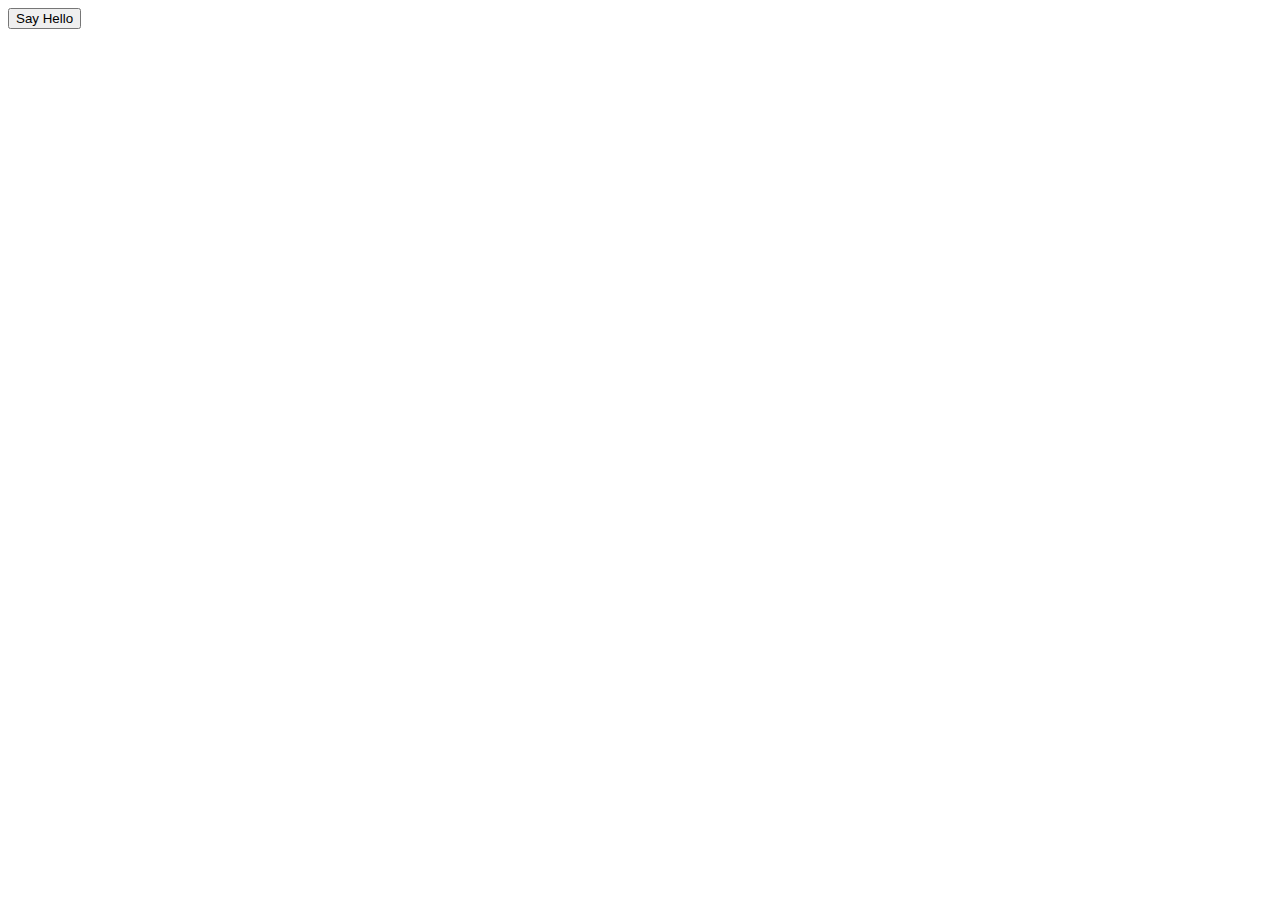
==== Functions/index.html @ 85f0b90f "hello function" ====
<!DOCTYPE html>
<html lang="en">
<head>
    <meta charset="UTF-8">
    <meta name="viewport" content="width=device-width, initial-scale=1.0">
    <title>Document</title>
</head>
<body>
    <button onclick="sayHello()">Say Hello</button>
    <script src="functions_demo.js"></script>
</body>
</html>
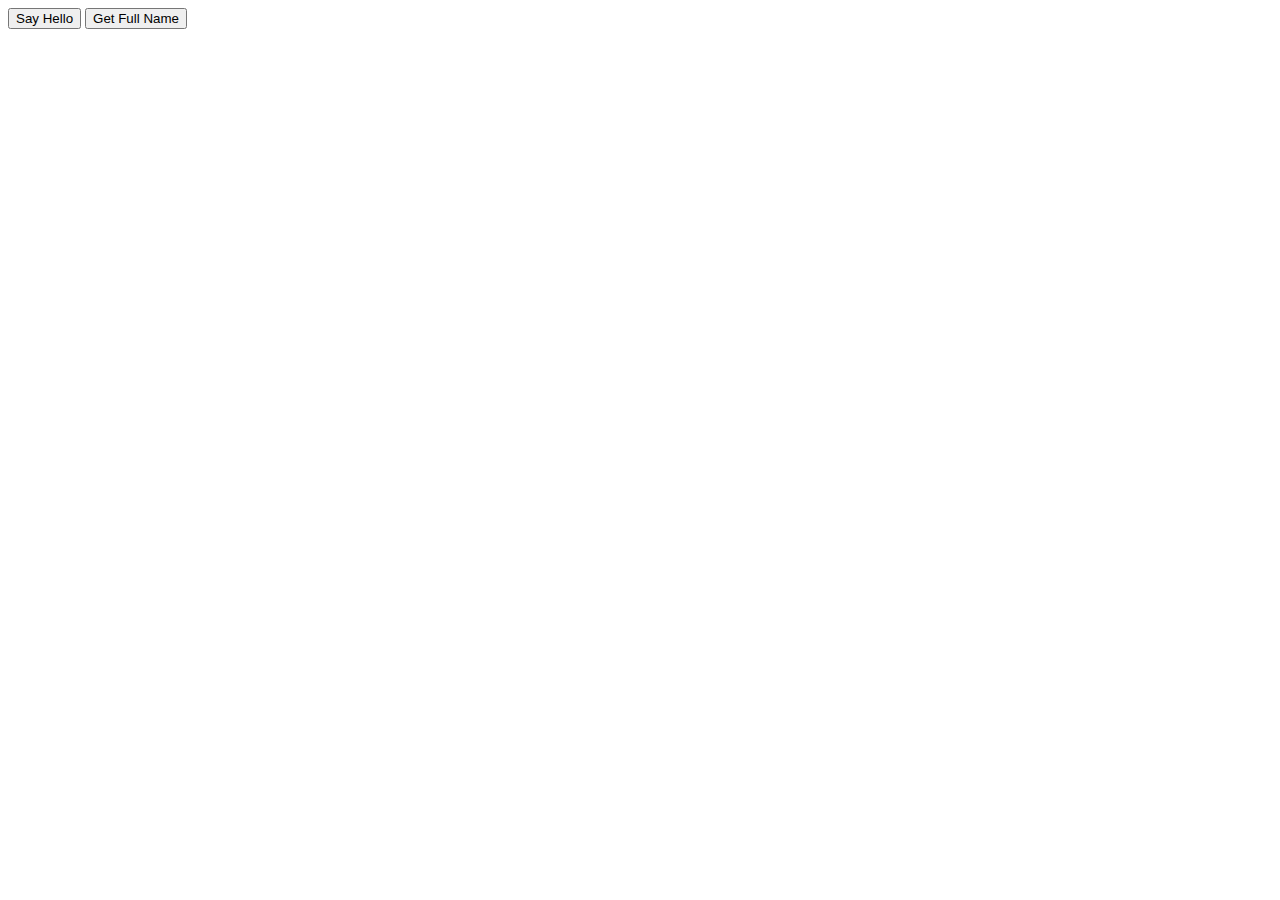
==== commit 9e3731e8: "functions to html" ====
--- a/Functions/index.html
+++ b/Functions/index.html
@@ -6,7 +6,10 @@
     <title>Document</title>
 </head>
 <body>
-    <button onclick="sayHello()">Say Hello</button>
-    <script src="functions_demo.js"></script>
+    <button onclick="sayHello('Hagan')">Say Hello</button>
+    <button onclick="getFullName('Hagan', 'Vrazel')">Get Full Name</button>
+
+    <script src="parameterized_functions.js"></script>
+
 </body>
 </html>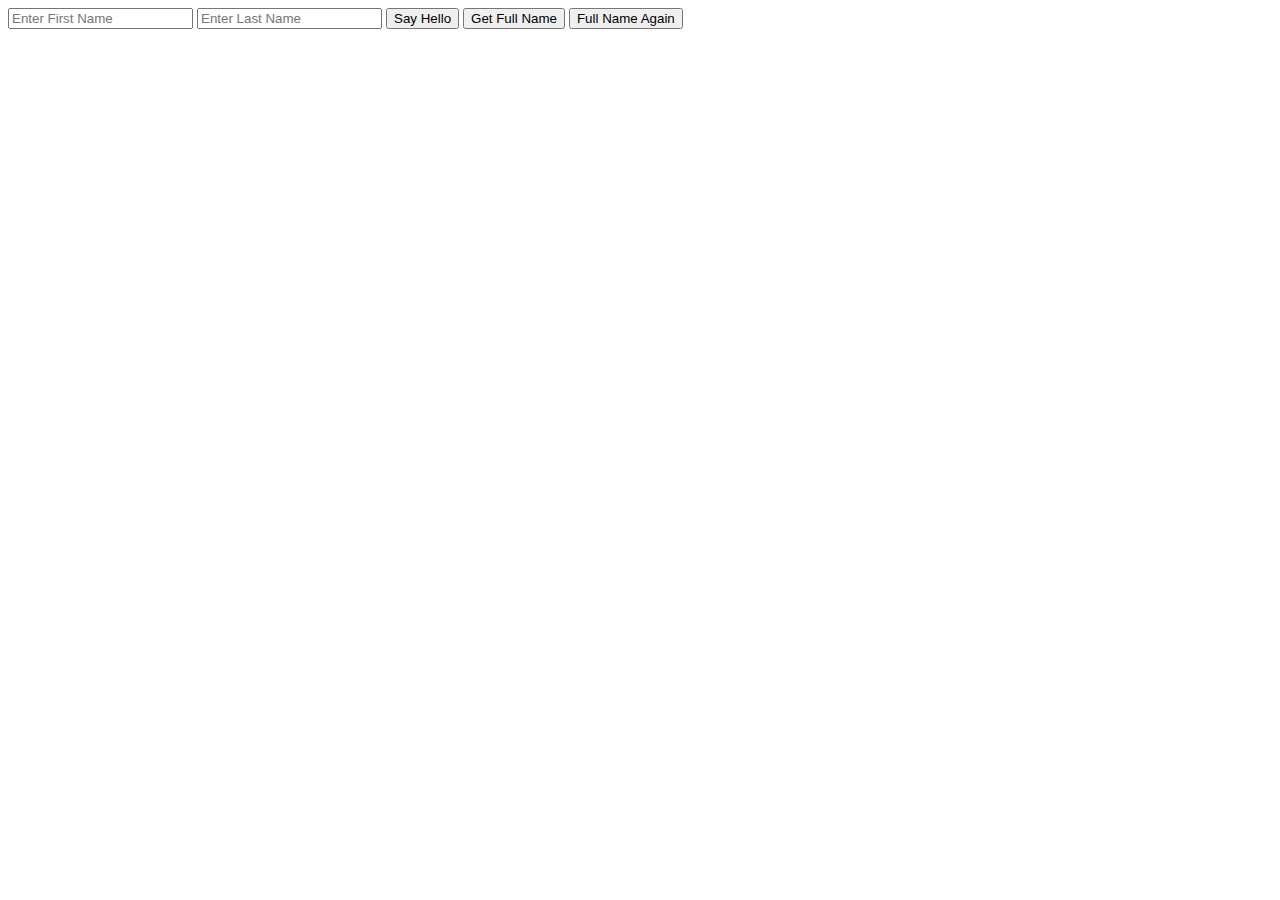
==== commit b2b7fcef: "getElementById" ====
--- a/Functions/index.html
+++ b/Functions/index.html
@@ -6,8 +6,13 @@
     <title>Document</title>
 </head>
 <body>
+
+    <input type="text" id="firstName" placeholder="Enter First Name">
+    <input type="text" id="lastName" placeholder="Enter Last Name">
+
     <button onclick="sayHello('Hagan')">Say Hello</button>
     <button onclick="getFullName('Hagan', 'Vrazel')">Get Full Name</button>
+    <button onclick="getFullNameAgain()">Full Name Again</button>
 
     <script src="parameterized_functions.js"></script>
 
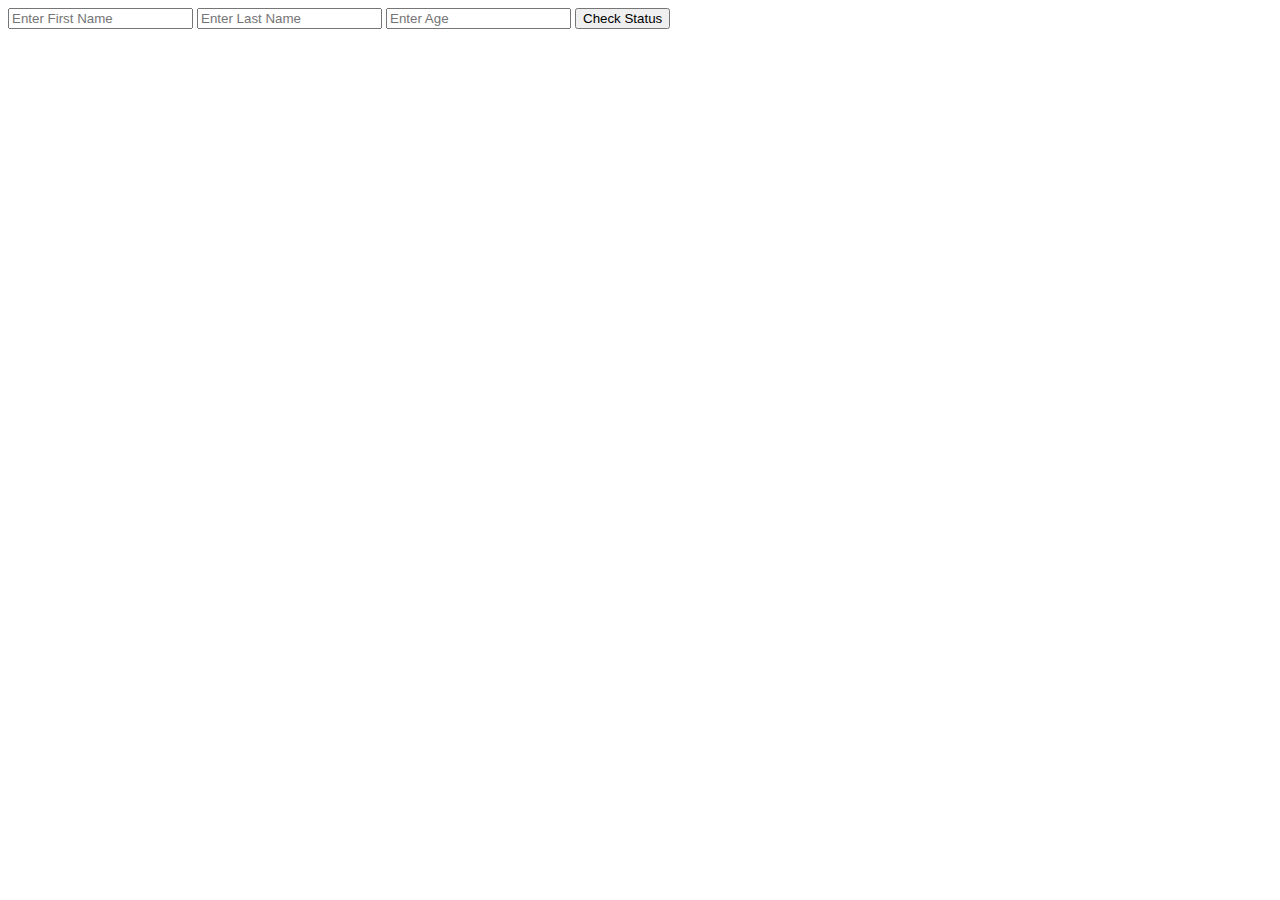
==== commit 6e465399: "function with returns" ====
--- a/Functions/index.html
+++ b/Functions/index.html
@@ -9,12 +9,17 @@
 
     <input type="text" id="firstName" placeholder="Enter First Name">
     <input type="text" id="lastName" placeholder="Enter Last Name">
+    <input type="text" id="age" placeholder="Enter Age">
 
-    <button onclick="sayHello('Hagan')">Say Hello</button>
+    <!-- <button onclick="sayHello('Hagan')">Say Hello</button>
     <button onclick="getFullName('Hagan', 'Vrazel')">Get Full Name</button>
-    <button onclick="getFullNameAgain()">Full Name Again</button>
+    <button onclick="getFullNameAgain()">Full Name Again</button> -->
+    <!-- <button onclick="getFullNameAgain()">Check Status</button> -->
+    <button onclick="fullName()">Check Status</button>
 
-    <script src="parameterized_functions.js"></script>
+    <!-- <script src="parameterized_functions.js"></script> -->
+    <!-- <script src="function_with_returnstatement.js"></script> -->
+    <script src="function_expressions.js"></script>
 
 </body>
 </html>